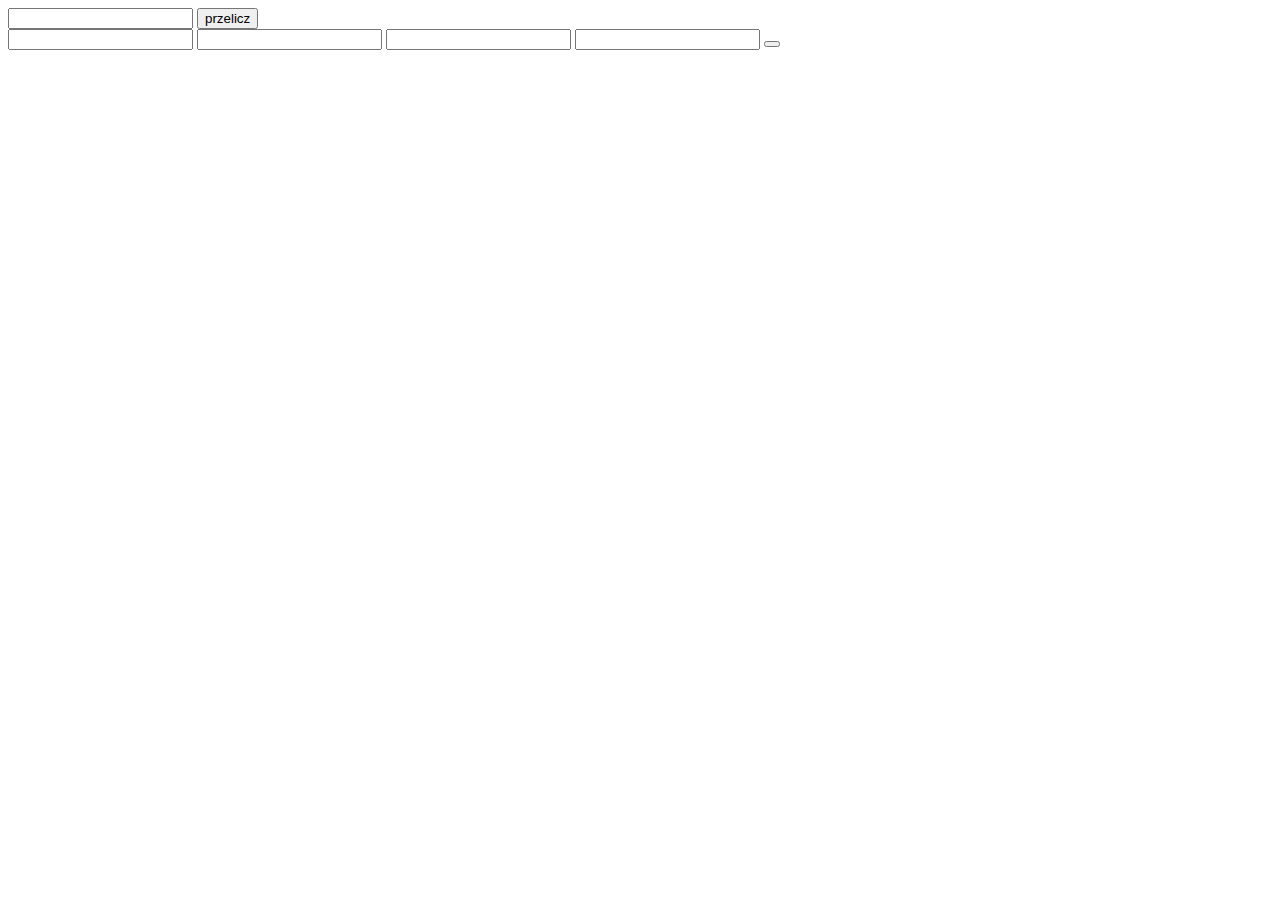
==== index.html @ 96289515 "first commit" ====
<!DOCTYPE html>
<html lang="en">
<head>
    <meta charset="UTF-8">
    <meta http-equiv="X-UA-Compatible" content="IE=edge">
    <meta name="viewport" content="width=device-width, initial-scale=1.0">
    <title>Document</title>
</head>
<input type="text" id="liczba1">
<button id="przelicz">przelicz</button>
<div id="wynik"></div>
<script src="main.js" type="text/javascript"></script>
<script type="text/javascript">
    //console.log('text')
</script>
<body>
    <div>
        <input type="text" id="liczba1"/>
        <input type="text" id="liczba1"/>
        <input type="text" id="liczba1"/>
        <input type="text" id="liczba1"/>
        <button id="konwertuj"
    </div>
</body>
</html>
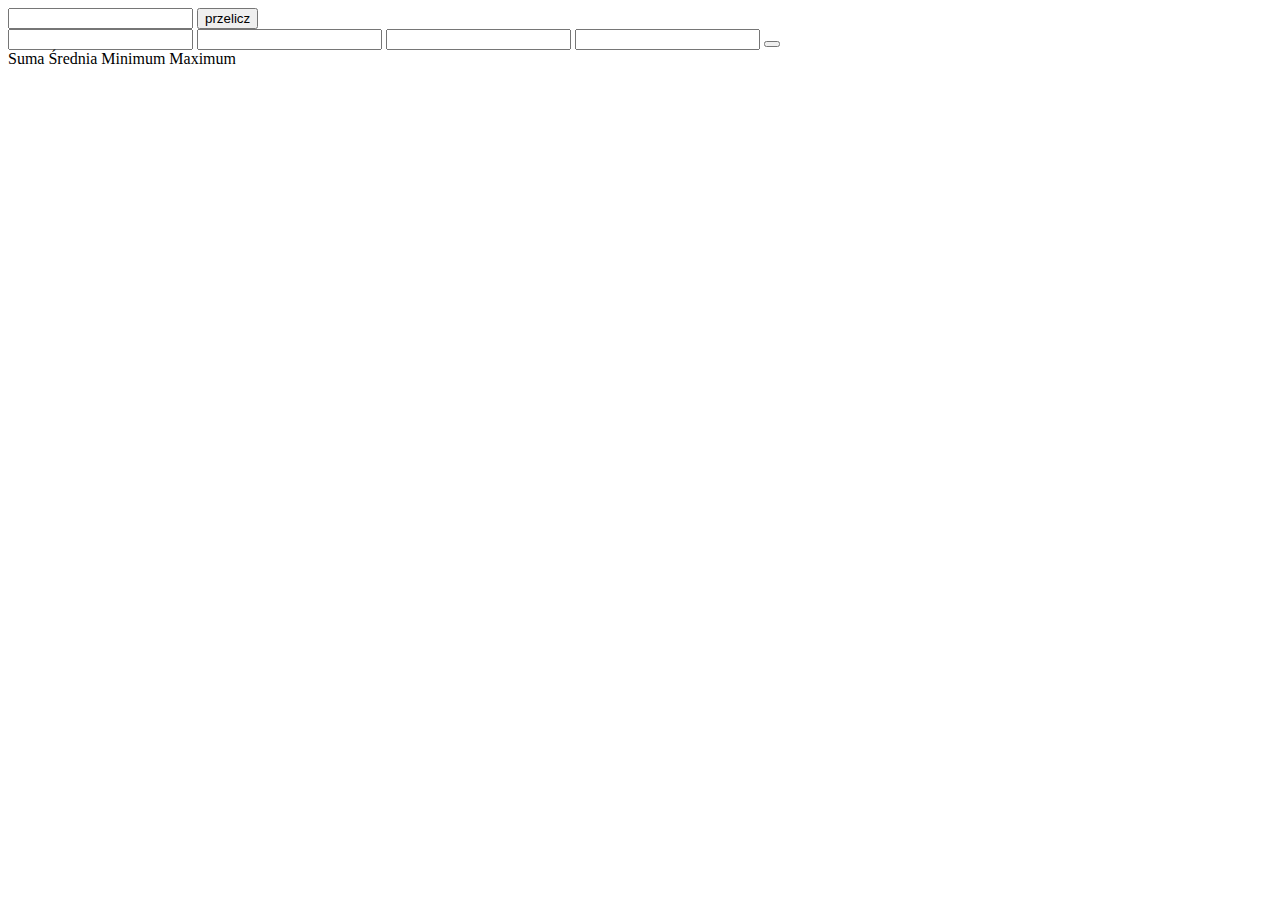
==== commit 7a515e8a: "result-wapper" ====
--- a/index.html
+++ b/index.html
@@ -19,7 +19,13 @@
         <input type="text" id="liczba1"/>
         <input type="text" id="liczba1"/>
         <input type="text" id="liczba1"/>
-        <button id="konwertuj"
+        <button id="konwertuj"/>
     </div>
+    <div class="result-wrapper">
+        <span class="sum">Suma</span>
+        <span class="avg">Średnia</span>
+        <span class="min">Minimum</span>
+        <span class="max">Maximum</span>
+      </div>
 </body>
 </html>